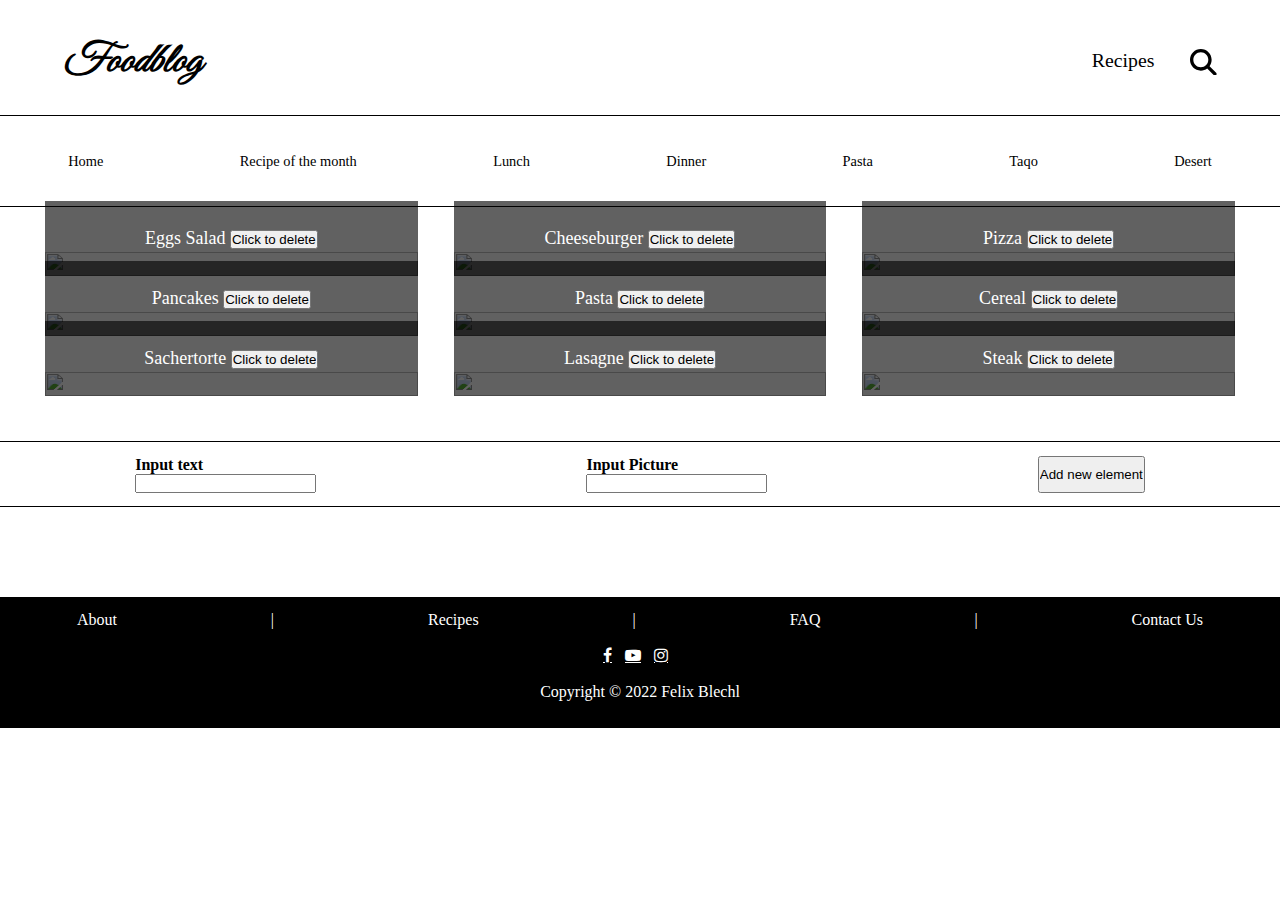
==== Food-blog2.html @ bcad7687 "CHanges" ====
<!DOCTYPE html>
<html lang="en">

<head>
    <meta charset="UTF-8">
    <meta http-equiv="X-UA-Compatible" content="IE=edge">
    <meta name="viewport" content="width=device-width, initial-scale=1.0">
    <title>Foodblog</title>
    <link rel="stylesheet" href="Food-Blog.css">
    <link rel="stylesheet" href="https://cdnjs.cloudflare.com/ajax/libs/font-awesome/4.7.0/css/font-awesome.min.css">
    <link rel="preconnect" href="https://fonts.googleapis.com">
    <link rel="preconnect" href="https://fonts.gstatic.com" crossorigin>
    <link href="https://fonts.googleapis.com/css2?family=Great+Vibes&display=swap" rel="stylesheet">
</head>

<body>
    <div class="site-content">
        <div class="container-first-line">
            <div class="heading">
                <h1> Foodblog </h1>
            </div>
            <span class="searchbar">
                <p> Recipes</p>
                <svg xmlns="http://www.w3.org/2000/svg" viewBox="0 0 512 512">
                    <path d="M416 208c0 45.9-14.9 88.3-40 122.7L502.6 457.4c12.5 12.5 12.5 32.8 0 45.3s-32.8 12.5-45.3 0L330.7 376c-34.4 25.2-76.8 40-122.7 40C93.1 416 0 322.9 0 208S93.1 0 208 0S416 93.1 416 208zM208 352c79.5 0 144-64.5 144-144s-64.5-144-144-144S64 128.5 64 208s64.5 144 144 144z"/>
                </svg>
            </span>
        </div>
        <nav class="nav1">
            <a href=""> Home</a>
            <a href=""> Recipe of the month</a>
            <a href=""> Lunch </a>
            <a href=""> Dinner </a>
            <a href=""> Pasta </a>
            <a href=""> Taqo</a>
            <a href=""> Desert</a>
        </nav>
        <div id="container">

        </div>
        <div id="inputfield">
            <div>
                <p> Input text</p>
                <input type="text" id="text">
            </div>
            <div>
                <p> Input Picture</p>
                <input type="text" id="link">
            </div>
            <input type="submit" value="Add new element" id="btn2">
        </div>
        <footer>
            <div class="footer">
                <a href=""> About</a>
                <p>|</p>
                <a href=""> Recipes</a>
                <p>|</p>
                <a href=""> FAQ</a>
                <p>|</p>
                <a href="https://codefactory.wien/en/contact-en/"> Contact Us</a>
            </div>
            <div class="sybols">
                <a href="#" class="fa fa-facebook"></a>
                <a href="#" class="fa fa-youtube-play"></a>
                <a href="#" class="fa fa-instagram"></a>
            </div>
            <div class="Copyright">
                <p> Copyright &copy; 2022 Felix Blechl</p>
            </div>
        </footer>
    </div>
    <script src="food-Blog.js">
    </script>
</body>

</html>
---- Food-Blog.css ----
* {
  margin: 0;
  padding: 0;
}

/*Importing Footer and NavBar and Recipe of the month CSS*/
/*Sytyling the top Heading and the searchbar*/
.container-first-line {
  display: flex;
  padding: 7vh;
  justify-content: space-between;
  padding-top: 4vh;
  align-items: center;
  padding-bottom: 3vh;
}
.container-first-line h1 {
  font-family: "Great Vibes", cursive;
}

.searchbar svg {
  margin-left: 4vh;
}

.searchbar {
  display: grid;
  grid-template-rows: 1fr;
  grid-template-columns: repeat(2, 1fr);
}

.heading {
  font-size: 2.3vh;
  font-style: italic;
}

.searchbar {
  font-size: 2.2vh;
}

/*Styling the navBar*/
.nav1 {
  display: flex;
  justify-content: space-around;
  border-bottom: 1px solid black;
  border-top: 1px solid black;
  overflow: hidden;
  height: 10vh;
  align-items: center;
  width: 100%;
}

.nav1 a {
  color: black;
  text-decoration: none;
  font-size: 1.6vh;
}

/*Styling the footer*/
footer {
  height: 10vh;
  background-color: black;
  margin-top: 10vh;
  overflow: hidden;
  text-align: center;
  padding-top: 1.5vh;
  padding-bottom: 3vh;
}

.footer {
  color: white;
  overflow: hidden;
  padding-bottom: 2vh;
  display: flex;
  justify-content: space-around;
}

.footer a {
  color: white;
  text-decoration: none;
}

.Copyright {
  display: flex;
  justify-content: center;
}

.Copyright p {
  padding-top: 2vh;
  color: white;
  padding-bottom: 0.5vh;
}

.symbols {
  display: flex;
  justify-content: center;
}

.fa-facebook {
  color: white;
  background: black;
  padding-right: 1vh;
}

.fa-youtube-play {
  color: white;
  background: black;
  padding-right: 1vh;
}

.fa-instagram {
  color: white;
  background: black;
  padding-right: 1vh;
}

/*Styling the recipe coontainer*/
.containerRecipe {
  width: 80vh;
  margin: auto;
  padding-left: 5vh;
  padding-right: 5vh;
  box-shadow: 0px 0px 1vh black;
  margin-top: 5vh;
}

#header {
  text-align: center;
  margin-bottom: 1vh;
}

.hero {
  text-align: center;
  background-color: #f4f4f4;
  padding-bottom: 1vh;
}

li {
  padding-top: 0.5vh;
  padding-bottom: 0.5vh;
}

#header h1 {
  padding-top: 1vh;
}

#foodImage {
  padding-bottom: 2vh;
  width: 100%;
}

.h3 {
  padding-top: 1vh;
  padding-bottom: 1vh;
}

.bottomentry {
  padding-bottom: 2vh;
}

/*Media Quarries to adjust it for different screen sizes*/
@media screen and (max-width: 480px) {
  .containerRecipe {
    width: 30vh;
  }
}
@media screen and (min-width: 481px) and (max-width: 880px) {
  .containerRecipe {
    width: 40vh;
  }
}
/* Styling the main content*/
#container {
  margin: 5vh;
  display: grid;
  grid-template-columns: repeat(3, 1fr);
  gap: 4vh;
}

.element {
  position: relative;
  width: 100%;
  text-align: center;
}

.element img {
  height: 100%;
  width: 100%;
}

#second {
  position: absolute;
  background-color: rgba(0, 0, 0, 0.619);
  width: 100%;
  bottom: 0;
}

#para {
  color: white;
  font-size: 2vh;
  width: 100%;
  padding: 3vh 0;
}

#inputfield {
  width: 100%;
  display: flex;
  justify-content: space-around;
  padding-top: 1.5vh;
  padding-bottom: 1.5vh;
  border-top: 1px solid black;
  border-bottom: 1px solid black;
}

#inputfield p {
  font-weight: bold;
}

/*Media Querries for Phones and iPads*/
@media screen and (max-width: 480px) {
  #container {
    grid-template-rows: repeat(9, 1fr);
    grid-template-columns: 1fr;
    gap: 2vh;
  }
}
@media screen and (min-width: 481px) and (max-width: 768px) {
  #container {
    grid-template-rows: repeat(5, 1fr);
    grid-template-columns: repeat(2, 1fr);
    gap: 4vh;
  }
}/*# sourceMappingURL=Food-Blog.css.map */
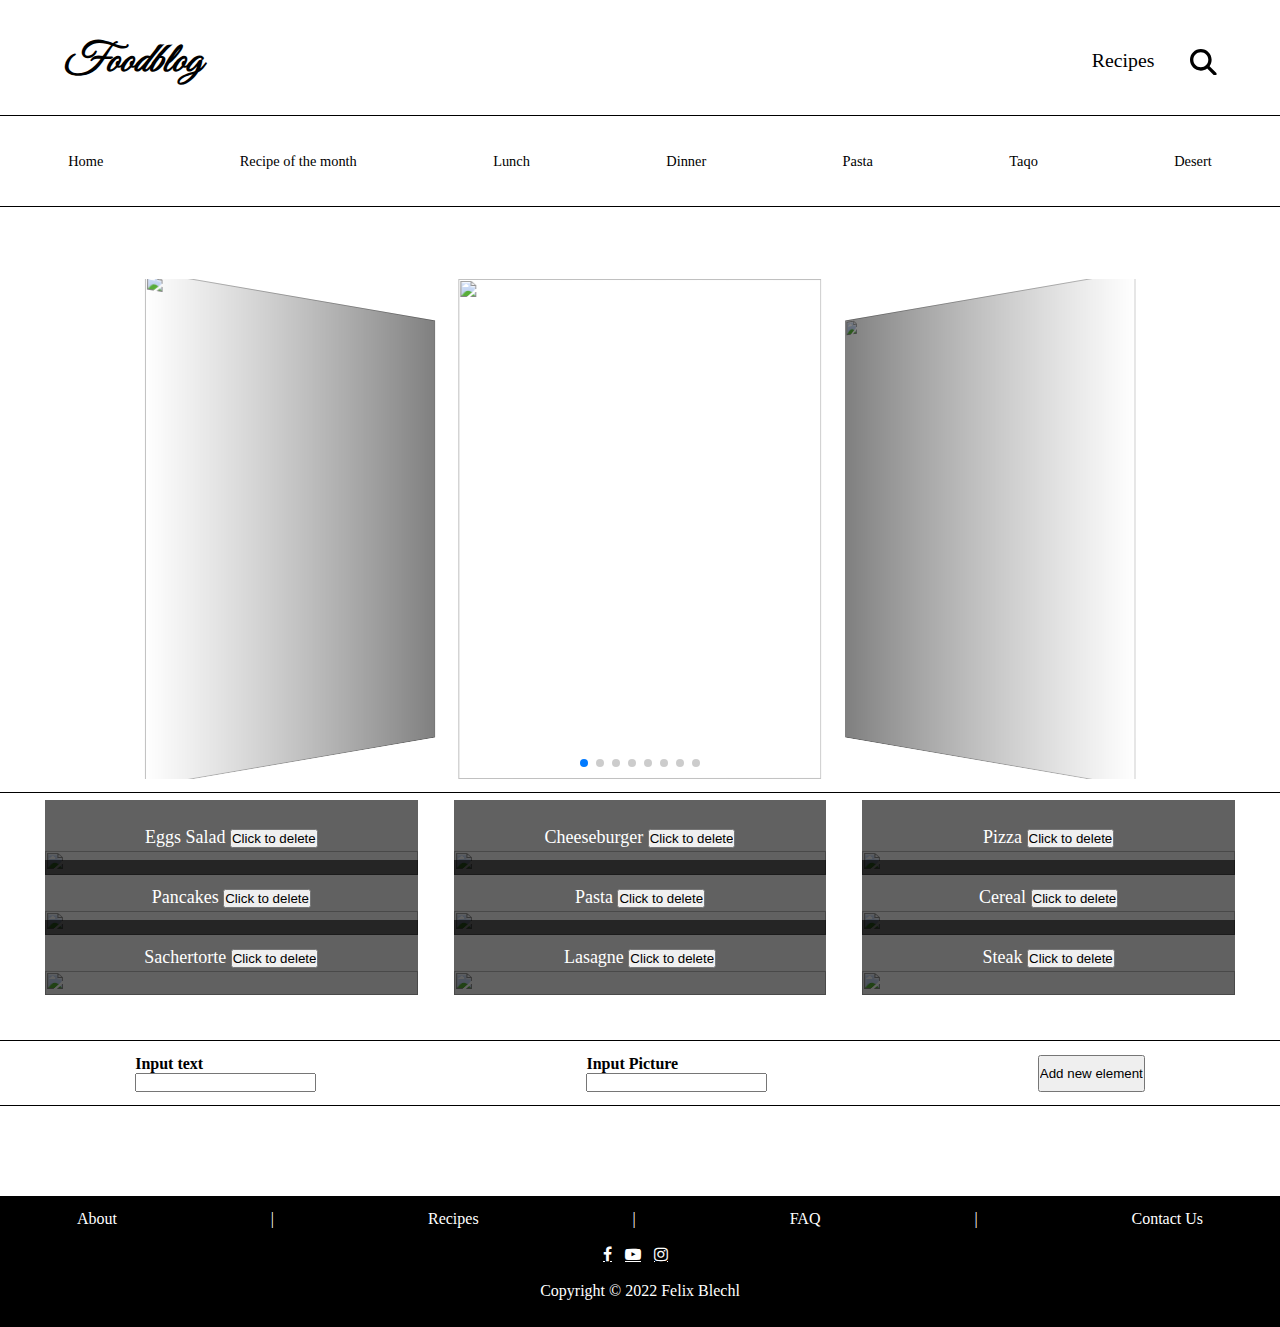
==== commit 47fb1def: "Adding Swiper" ====
--- a/Food-blog2.html
+++ b/Food-blog2.html
@@ -11,6 +11,7 @@
     <link rel="preconnect" href="https://fonts.googleapis.com">
     <link rel="preconnect" href="https://fonts.gstatic.com" crossorigin>
     <link href="https://fonts.googleapis.com/css2?family=Great+Vibes&display=swap" rel="stylesheet">
+    <link rel="stylesheet" href="https://cdn.jsdelivr.net/npm/swiper@9/swiper-bundle.min.css" />
 </head>
 
 <body>
@@ -35,42 +36,96 @@
             <a href=""> Taqo</a>
             <a href=""> Desert</a>
         </nav>
-        <div id="container">
+        <div id="herosection">
+            <!-- Swiper -->
+            <div class="swiper mySwiper">
+                <div class="swiper-wrapper">
+                    <div class="swiper-slide">
+                        <img src="https://swiperjs.com/demos/images/nature-1.jpg" />
+                    </div>
+                    <div class="swiper-slide">
+                        <img src="https://swiperjs.com/demos/images/nature-2.jpg" />
+                    </div>
+                    <div class="swiper-slide">
+                        <img src="https://swiperjs.com/demos/images/nature-3.jpg" />
+                    </div>
+                    <div class="swiper-slide">
+                        <img src="https://swiperjs.com/demos/images/nature-4.jpg" />
+                    </div>
+                    <div class="swiper-slide">
+                        <img src="https://swiperjs.com/demos/images/nature-5.jpg" />
+                    </div>
+                    <div class="swiper-slide">
+                        <img src="https://swiperjs.com/demos/images/nature-6.jpg" />
+                    </div>
+                    <div class="swiper-slide">
+                        <img src="https://swiperjs.com/demos/images/nature-7.jpg" />
+                    </div>
+                    <div class="swiper-slide">
+                        <img src="https://swiperjs.com/demos/images/nature-8.jpg" />
+                    </div>
+                </div>
+                <div class="swiper-pagination"></div>
+            </div>
+            <div id="container">
 
+            </div>
+            <div id="inputfield">
+                <div>
+                    <p> Input text</p>
+                    <input type="text" id="text">
+                </div>
+                <div>
+                    <p> Input Picture</p>
+                    <input type="text" id="link">
+                </div>
+                <input type="submit" value="Add new element" id="btn2">
+            </div>
+            <footer>
+                <div class="footer">
+                    <a href=""> About</a>
+                    <p>|</p>
+                    <a href=""> Recipes</a>
+                    <p>|</p>
+                    <a href=""> FAQ</a>
+                    <p>|</p>
+                    <a href="https://codefactory.wien/en/contact-en/"> Contact Us</a>
+                </div>
+                <div class="sybols">
+                    <a href="#" class="fa fa-facebook"></a>
+                    <a href="#" class="fa fa-youtube-play"></a>
+                    <a href="#" class="fa fa-instagram"></a>
+                </div>
+                <div class="Copyright">
+                    <p> Copyright &copy; 2022 Felix Blechl</p>
+                </div>
+            </footer>
         </div>
-        <div id="inputfield">
-            <div>
-                <p> Input text</p>
-                <input type="text" id="text">
-            </div>
-            <div>
-                <p> Input Picture</p>
-                <input type="text" id="link">
-            </div>
-            <input type="submit" value="Add new element" id="btn2">
-        </div>
-        <footer>
-            <div class="footer">
-                <a href=""> About</a>
-                <p>|</p>
-                <a href=""> Recipes</a>
-                <p>|</p>
-                <a href=""> FAQ</a>
-                <p>|</p>
-                <a href="https://codefactory.wien/en/contact-en/"> Contact Us</a>
-            </div>
-            <div class="sybols">
-                <a href="#" class="fa fa-facebook"></a>
-                <a href="#" class="fa fa-youtube-play"></a>
-                <a href="#" class="fa fa-instagram"></a>
-            </div>
-            <div class="Copyright">
-                <p> Copyright &copy; 2022 Felix Blechl</p>
-            </div>
-        </footer>
-    </div>
-    <script src="food-Blog.js">
-    </script>
+        <!-- Swiper JS -->
+        <script src="https://cdn.jsdelivr.net/npm/swiper@9/swiper-bundle.min.js"></script>
+
+        <!-- Initialize Swiper -->
+        <script>
+            var swiper = new Swiper(".mySwiper", {
+                effect: "coverflow",
+                grabCursor: true,
+                centeredSlides: true,
+                slidesPerView: 3,
+                loop: true,
+                coverflowEffect: {
+                    rotate: 50,
+                    stretch: 0,
+                    depth: 100,
+                    modifier: 1,
+                    slideShadows: true,
+                },
+                pagination: {
+                    el: ".swiper-pagination",
+                },
+            });
+        </script>
+        <script src="food-Blog.js">
+        </script>
 </body>
 
 </html>--- a/Food-Blog.css
+++ b/Food-Blog.css
@@ -173,6 +173,7 @@
   display: grid;
   grid-template-columns: repeat(3, 1fr);
   gap: 4vh;
+  margin-top: 8vh;
 }
 
 .element {
@@ -212,6 +213,36 @@
 
 #inputfield p {
   font-weight: bold;
+}
+
+.swiper {
+  width: 85%;
+  padding-top: 20vh;
+  padding-bottom: 20vh;
+}
+
+.swiper-slide {
+  background-position: center;
+  background-size: cover;
+  width: 300px;
+  height: 300px;
+}
+
+.swiper-slide img {
+  display: block;
+  width: 100%;
+  height: 500px;
+  -o-object-fit: cover;
+     object-fit: cover;
+  -o-object-position: center;
+     object-position: center;
+}
+
+#herosection {
+  width: 100%;
+  margin: 8vh auto;
+  border-bottom: 1px solid black;
+  height: 57vh;
 }
 
 /*Media Querries for Phones and iPads*/
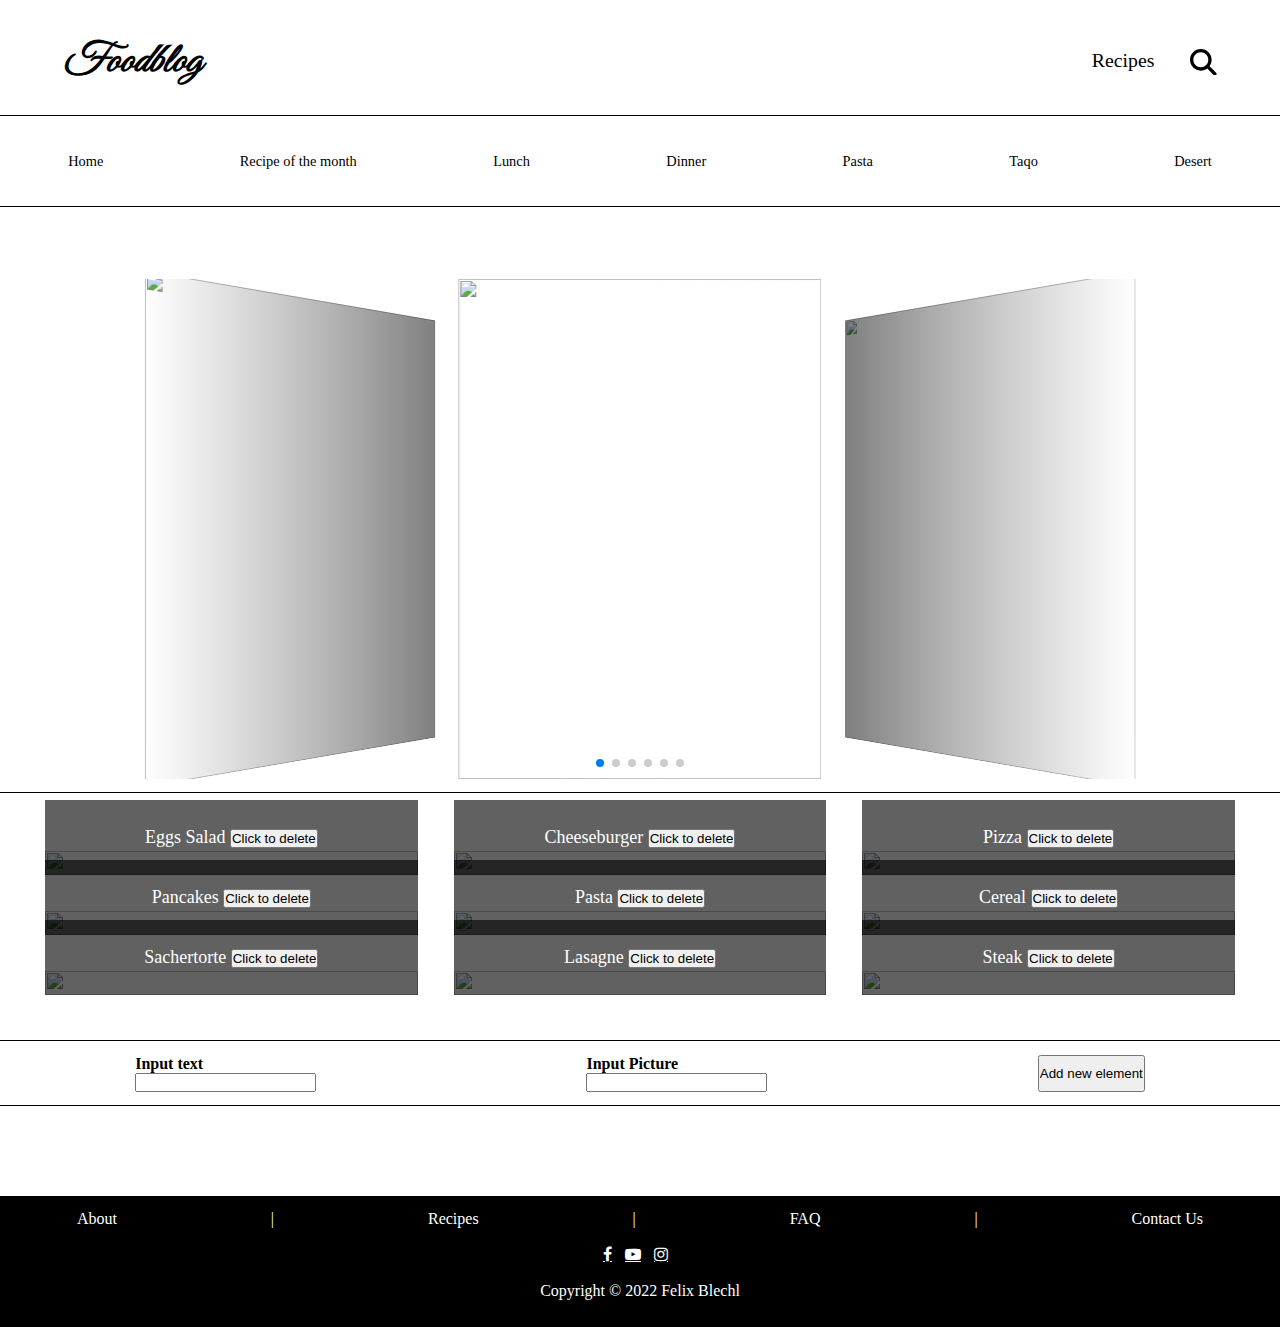
==== commit 868b8a6d: "Changing Images" ====
--- a/Food-blog2.html
+++ b/Food-blog2.html
@@ -29,7 +29,7 @@
         </div>
         <nav class="nav1">
             <a href=""> Home</a>
-            <a href=""> Recipe of the month</a>
+            <a href="Recipe.html"> Recipe of the month</a>
             <a href=""> Lunch </a>
             <a href=""> Dinner </a>
             <a href=""> Pasta </a>
@@ -41,28 +41,22 @@
             <div class="swiper mySwiper">
                 <div class="swiper-wrapper">
                     <div class="swiper-slide">
-                        <img src="https://swiperjs.com/demos/images/nature-1.jpg" />
+                        <img src="https://upload.wikimedia.org/wikipedia/commons/6/6d/Good_Food_Display_-_NCI_Visuals_Online.jpg" />
                     </div>
                     <div class="swiper-slide">
-                        <img src="https://swiperjs.com/demos/images/nature-2.jpg" />
+                        <img src="https://cdn.britannica.com/36/123536-050-95CB0C6E/Variety-fruits-vegetables.jpg" />
                     </div>
                     <div class="swiper-slide">
-                        <img src="https://swiperjs.com/demos/images/nature-3.jpg" />
+                        <img src="https://a.cdn-hotels.com/gdcs/production0/d1513/35c1c89e-408c-4449-9abe-f109068f40c0.jpg?impolicy=fcrop&w=800&h=533&q=medium" />
                     </div>
                     <div class="swiper-slide">
-                        <img src="https://swiperjs.com/demos/images/nature-4.jpg" />
+                        <img src="https://cdn.vox-cdn.com/thumbor/bif3U7XKUqWpOUv91_fXLfzsIx8=/0x0:6000x4000/1200x675/filters:focal(2520x1520:3480x2480)/cdn.vox-cdn.com/uploads/chorus_image/image/71262429/Le_Fantome.0.jpg" />
                     </div>
                     <div class="swiper-slide">
-                        <img src="https://swiperjs.com/demos/images/nature-5.jpg" />
+                        <img src="https://a.cdn-hotels.com/gdcs/production136/d672/f999bf77-ec38-47dc-a6ab-168fae633fb5.jpg?impolicy=fcrop&w=800&h=533&q=medium" />
                     </div>
                     <div class="swiper-slide">
-                        <img src="https://swiperjs.com/demos/images/nature-6.jpg" />
-                    </div>
-                    <div class="swiper-slide">
-                        <img src="https://swiperjs.com/demos/images/nature-7.jpg" />
-                    </div>
-                    <div class="swiper-slide">
-                        <img src="https://swiperjs.com/demos/images/nature-8.jpg" />
+                        <img src="https://www.cypressgreen.in/blog/wp-content/uploads/2021/03/food.jpg" />
                     </div>
                 </div>
                 <div class="swiper-pagination"></div>
